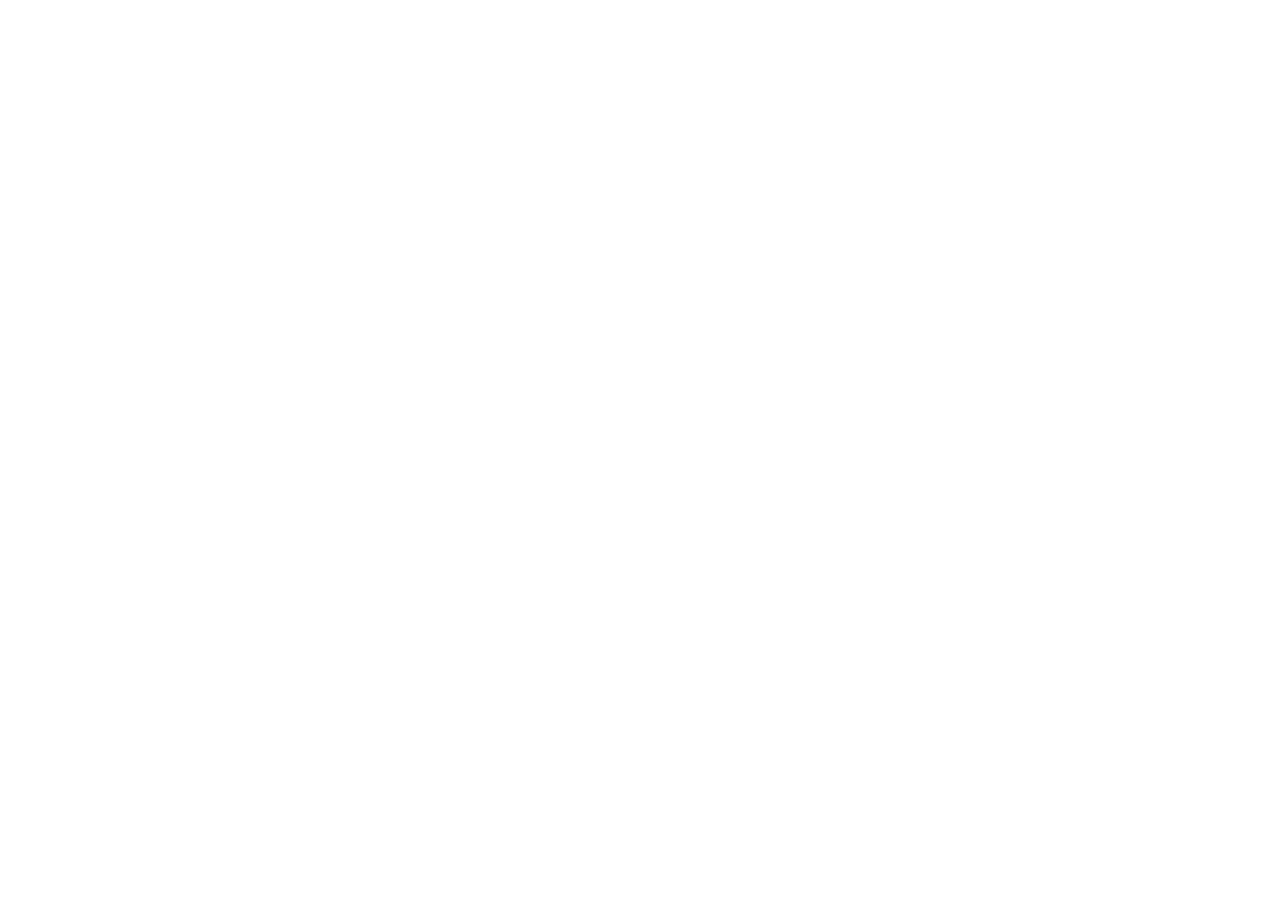
==== index.html @ ff4f2bd0 "first commit" ====
<!DOCTYPE html>
<html lang="en">

<head>
    <meta charset="UTF-8">
    <meta http-equiv="X-UA-Compatible" content="IE=edge">
    <meta name="viewport" content="width=device-width, initial-scale=1.0">
    <!-- CSS only -->
    <link rel="stylesheet" href="./css/style.css">
    <link href="https://cdn.jsdelivr.net/npm/bootstrap@5.0.2/dist/css/bootstrap.min.css" rel="stylesheet"
        integrity="sha384-EVSTQN3/azprG1Anm3QDgpJLIm9Nao0Yz1ztcQTwFspd3yD65VohhpuuCOmLASjC" crossorigin="anonymous">
    <title>Document</title>
</head>

<body>



    <!-- JavaScript Bundle with Popper -->
    <script src="./js/app.js"></script>
    <script src="https://cdn.jsdelivr.net/npm/bootstrap@5.0.2/dist/js/bootstrap.bundle.min.js"
        integrity="sha384-MrcW6ZMFYlzcLA8Nl+NtUVF0sA7MsXsP1UyJoMp4YLEuNSfAP+JcXn/tWtIaxVXM" crossorigin="anonymous">
    </script>
</body>

</html>
---- css/style.css ----
*{
    margin: 0;
    padding: 0;
}
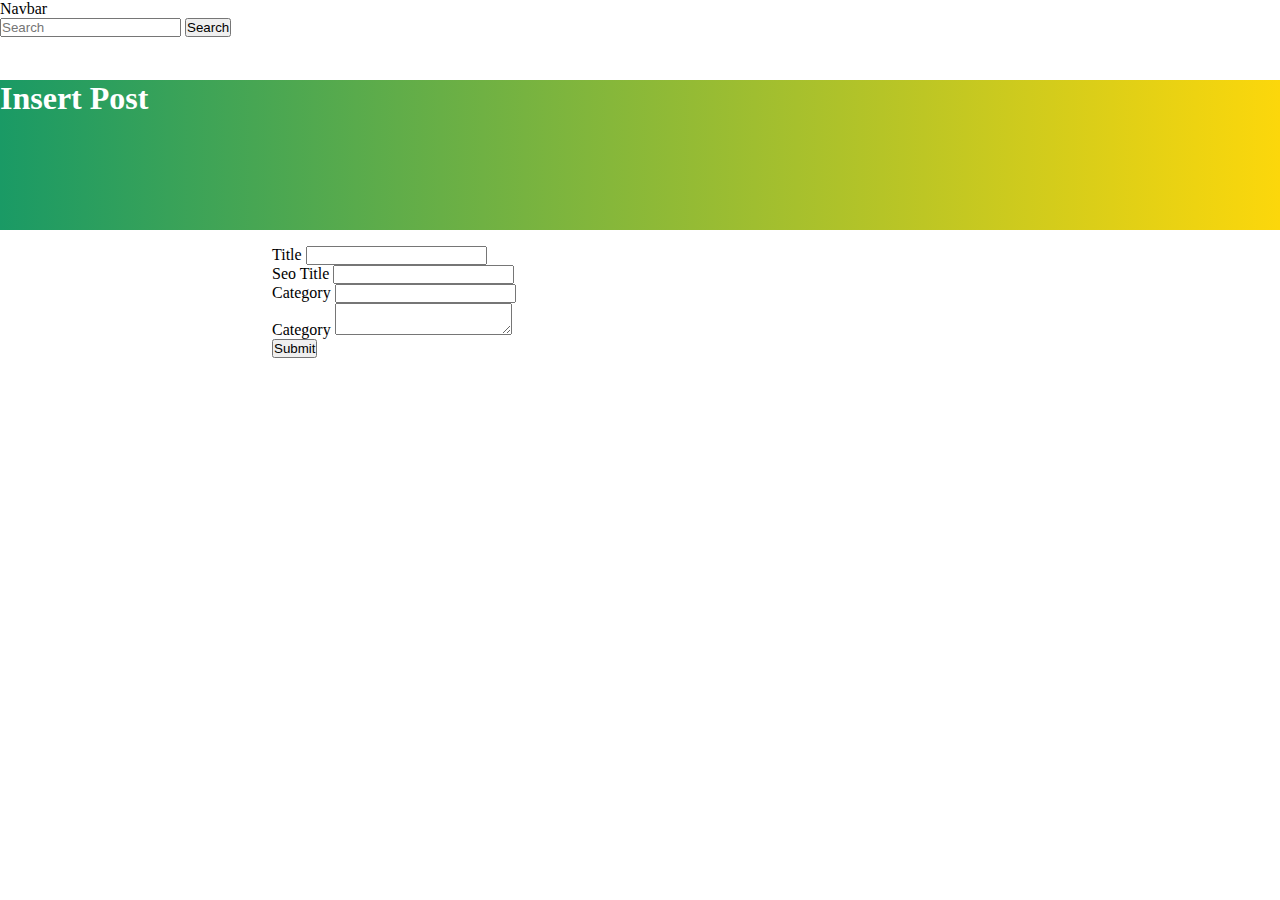
==== commit 2872bd84: "completed form design" ====
--- a/index.html
+++ b/index.html
@@ -14,8 +14,47 @@
 
 <body>
 
+    <nav class="navbar navbar-light bg-light">
+        <div class="container-fluid">
+          <a class="navbar-brand">Navbar</a>
+          <form class="d-flex">
+            <input class="form-control me-2" type="search" placeholder="Search" aria-label="Search">
+            <button class="btn btn-outline-success" type="submit">Search</button>
+          </form>
+        </div>
+      </nav>
+
+      <header class="big-title d-flex justify-content-center align-items-center">
+          <h1>Insert Post</h1>
+      </header>
+
+    <section class="bodi">
+        <form>
+
+            <div class="mb-3">
+              <label class="form-label">Title</label>
+              <input type="email" class="form-control" >
+            </div>
+
+            <div class="mb-3">
+                <label  class="form-label">Seo Title</label>
+                <input type="text" class="form-control" >
+              </div>
+
+              <div class="mb-3">
+                <label  class="form-label">Category</label>
+                <input type="email" class="form-control" >
+              </div>
+              <div class="mb-3">
+                <label  class="form-label">Category</label>
+                <textarea type="email" class="form-control" ></textarea>
+              </div>
 
 
+            <button type="button" id="submit" class="btn btn-success">Submit</button>
+          </form>
+          
+    </section>
     <!-- JavaScript Bundle with Popper -->
     <script src="./js/app.js"></script>
     <script src="https://cdn.jsdelivr.net/npm/bootstrap@5.0.2/dist/js/bootstrap.bundle.min.js"
--- a/css/style.css
+++ b/css/style.css
@@ -1,4 +1,25 @@
 *{
     margin: 0;
     padding: 0;
+}
+nav{
+    height: 5rem;
+}
+
+.big-title{
+    width:100%;
+    height: 150px;
+    background-image: linear-gradient(to right, rgb(26,154,101), rgb(252,215,11));
+    color: white;
+}
+.bodi{
+    width:100%;
+    display: flex;
+    justify-content: center;
+    flex-direction: column;
+    align-items:center;
+    padding: 1rem;
+}
+.bodi form{
+    width:60%;
 }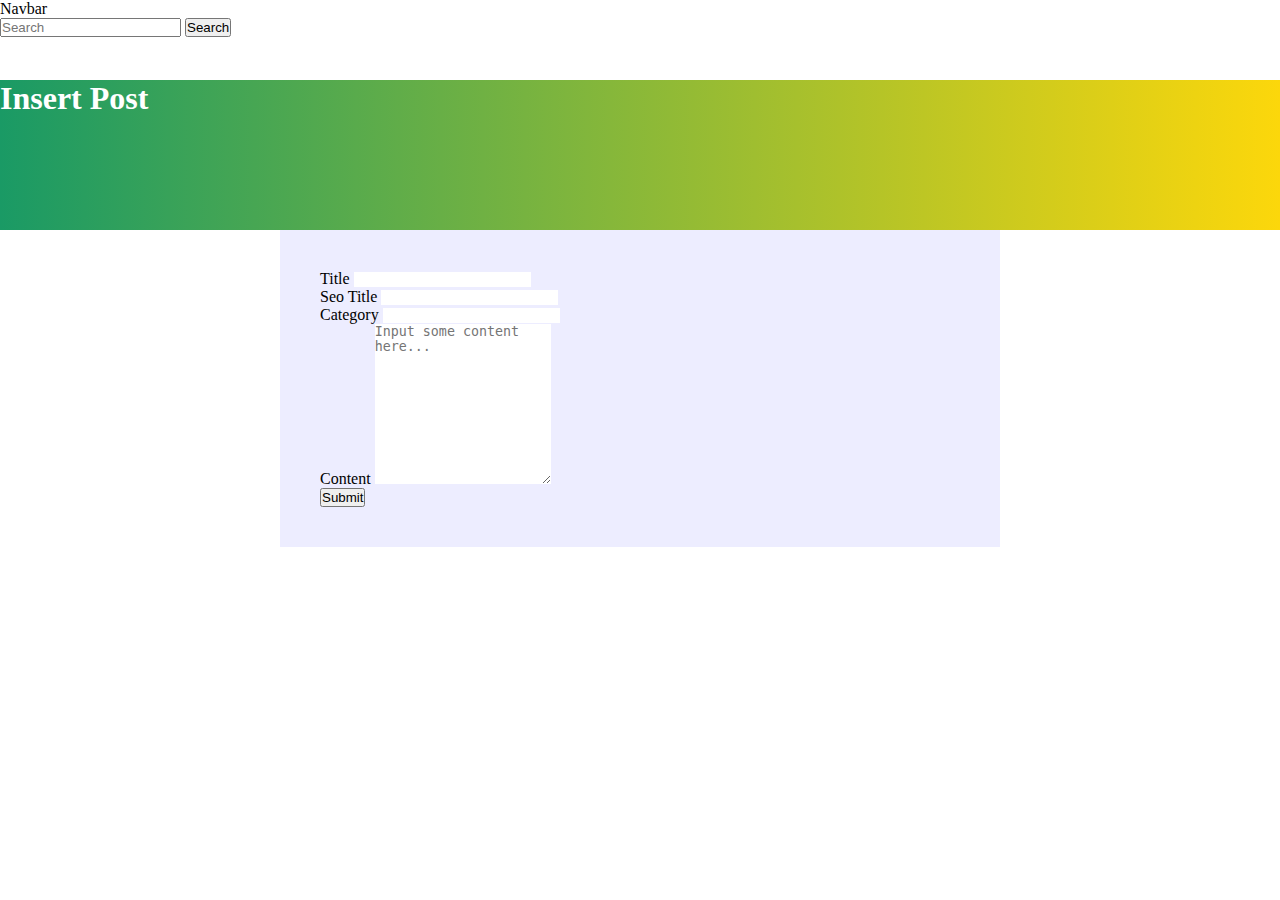
==== commit 06ca2454: "further styling" ====
--- a/index.html
+++ b/index.html
@@ -16,44 +16,44 @@
 
     <nav class="navbar navbar-light bg-light">
         <div class="container-fluid">
-          <a class="navbar-brand">Navbar</a>
-          <form class="d-flex">
-            <input class="form-control me-2" type="search" placeholder="Search" aria-label="Search">
-            <button class="btn btn-outline-success" type="submit">Search</button>
-          </form>
+            <a class="navbar-brand">Navbar</a>
+            <form class="d-flex">
+                <input class="form-control me-2" type="search" placeholder="Search" aria-label="Search">
+                <button class="btn btn-outline-success" type="submit">Search</button>
+            </form>
         </div>
-      </nav>
+    </nav>
 
-      <header class="big-title d-flex justify-content-center align-items-center">
-          <h1>Insert Post</h1>
-      </header>
+    <header class="big-title d-flex justify-content-center align-items-center">
+        <h1>Insert Post</h1>
+    </header>
 
     <section class="bodi">
         <form>
 
             <div class="mb-3">
-              <label class="form-label">Title</label>
-              <input type="email" class="form-control" >
+                <label class="form-label">Title</label>
+                <input type="text" class="form-control">
             </div>
 
             <div class="mb-3">
-                <label  class="form-label">Seo Title</label>
-                <input type="text" class="form-control" >
-              </div>
+                <label class="form-label">Seo Title</label>
+                <input type="text" class="form-control">
+            </div>
 
-              <div class="mb-3">
-                <label  class="form-label">Category</label>
-                <input type="email" class="form-control" >
-              </div>
-              <div class="mb-3">
-                <label  class="form-label">Category</label>
-                <textarea type="email" class="form-control" ></textarea>
-              </div>
+            <div class="mb-3">
+                <label class="form-label">Category</label>
+                <input type="text" class="form-control">
+            </div>
+            <div class="mb-3">
+                <label class="form-label">Content</label>
+                <textarea type="text"  placeholder="Input some content here..." class="form-control"></textarea>
+            </div>
 
 
             <button type="button" id="submit" class="btn btn-success">Submit</button>
-          </form>
-          
+        </form>
+
     </section>
     <!-- JavaScript Bundle with Popper -->
     <script src="./js/app.js"></script>
--- a/css/style.css
+++ b/css/style.css
@@ -19,7 +19,18 @@
     flex-direction: column;
     align-items:center;
     padding: 1rem;
+    padding: 0 !important;
 }
 .bodi form{
-    width:60%;
-}+    width:50%;
+    background: #e3e3ffa2;
+    padding: 2.5rem;
+}
+.bodi form input,
+ .bodi form textarea{
+    border-radius: 0;
+    border: 0;
+}
+.bodi form textarea{
+    min-height: 10rem;
+}
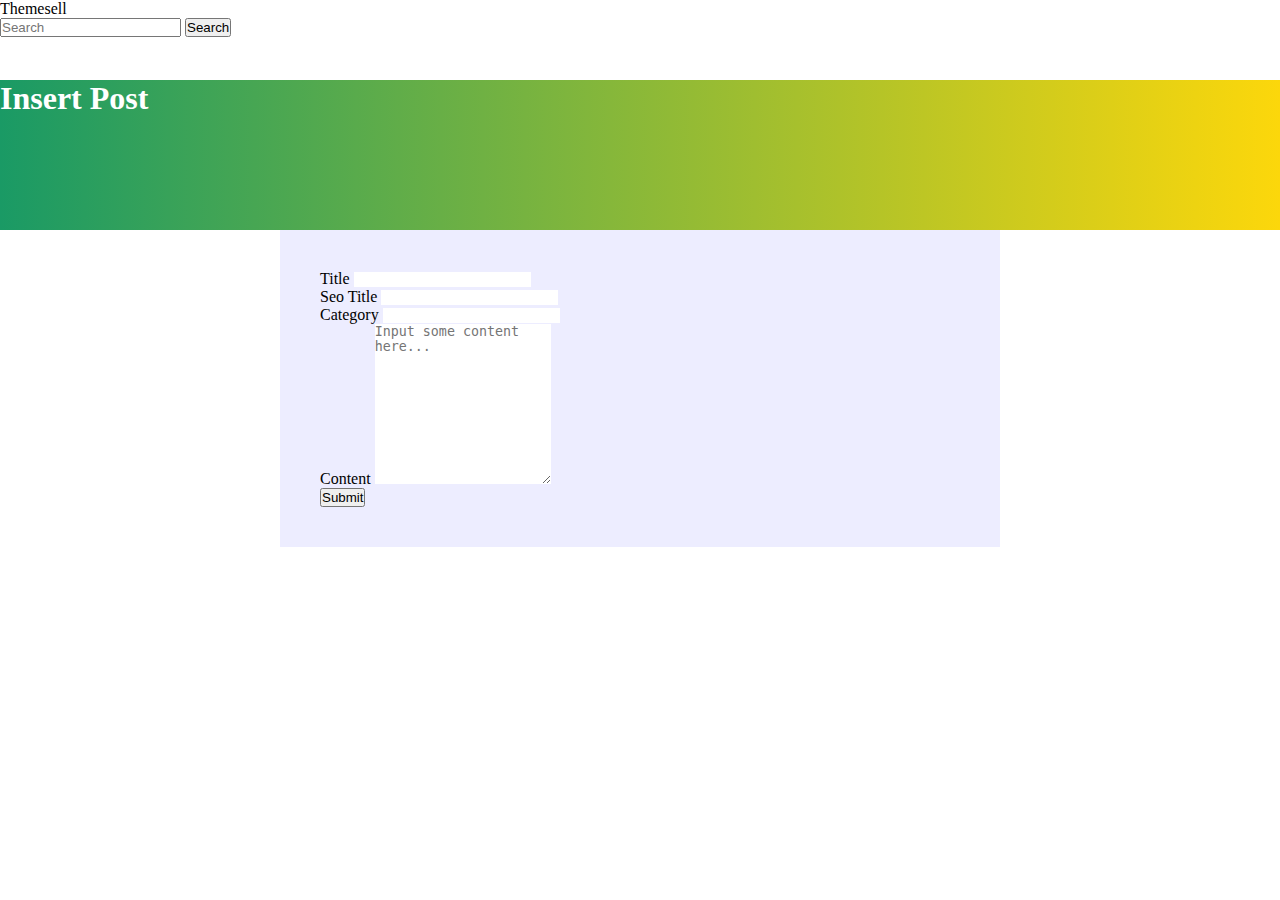
==== commit 93aec00c: "db connect" ====
--- a/index.html
+++ b/index.html
@@ -9,14 +9,14 @@
     <link rel="stylesheet" href="./css/style.css">
     <link href="https://cdn.jsdelivr.net/npm/bootstrap@5.0.2/dist/css/bootstrap.min.css" rel="stylesheet"
         integrity="sha384-EVSTQN3/azprG1Anm3QDgpJLIm9Nao0Yz1ztcQTwFspd3yD65VohhpuuCOmLASjC" crossorigin="anonymous">
-    <title>Document</title>
+    <title>Themesell</title>
 </head>
 
 <body>
 
     <nav class="navbar navbar-light bg-light">
         <div class="container-fluid">
-            <a class="navbar-brand">Navbar</a>
+            <a class="navbar-brand fs-3">Themesell</a>
             <form class="d-flex">
                 <input class="form-control me-2" type="search" placeholder="Search" aria-label="Search">
                 <button class="btn btn-outline-success" type="submit">Search</button>
@@ -29,29 +29,29 @@
     </header>
 
     <section class="bodi">
-        <form>
-
+        <form action="http://localhost:7882/themesell/php/insert-post.php" method="post">
+            <input type="hidden" name="author" value="1">
             <div class="mb-3">
                 <label class="form-label">Title</label>
-                <input type="text" class="form-control">
+                <input type="text" class="form-control" name="title">
             </div>
 
             <div class="mb-3">
                 <label class="form-label">Seo Title</label>
-                <input type="text" class="form-control">
+                <input type="text" class="form-control" name="seotitle">
             </div>
 
             <div class="mb-3">
                 <label class="form-label">Category</label>
-                <input type="text" class="form-control">
+                <input type="text" class="form-control" name="category">
             </div>
             <div class="mb-3">
                 <label class="form-label">Content</label>
-                <textarea type="text"  placeholder="Input some content here..." class="form-control"></textarea>
+                <textarea type="text"  placeholder="Input some content here..." class="form-control" name="content"></textarea>
             </div>
 
 
-            <button type="button" id="submit" class="btn btn-success">Submit</button>
+            <button type="submit" id="submit" class="btn btn-success">Submit</button>
         </form>
 
     </section>
